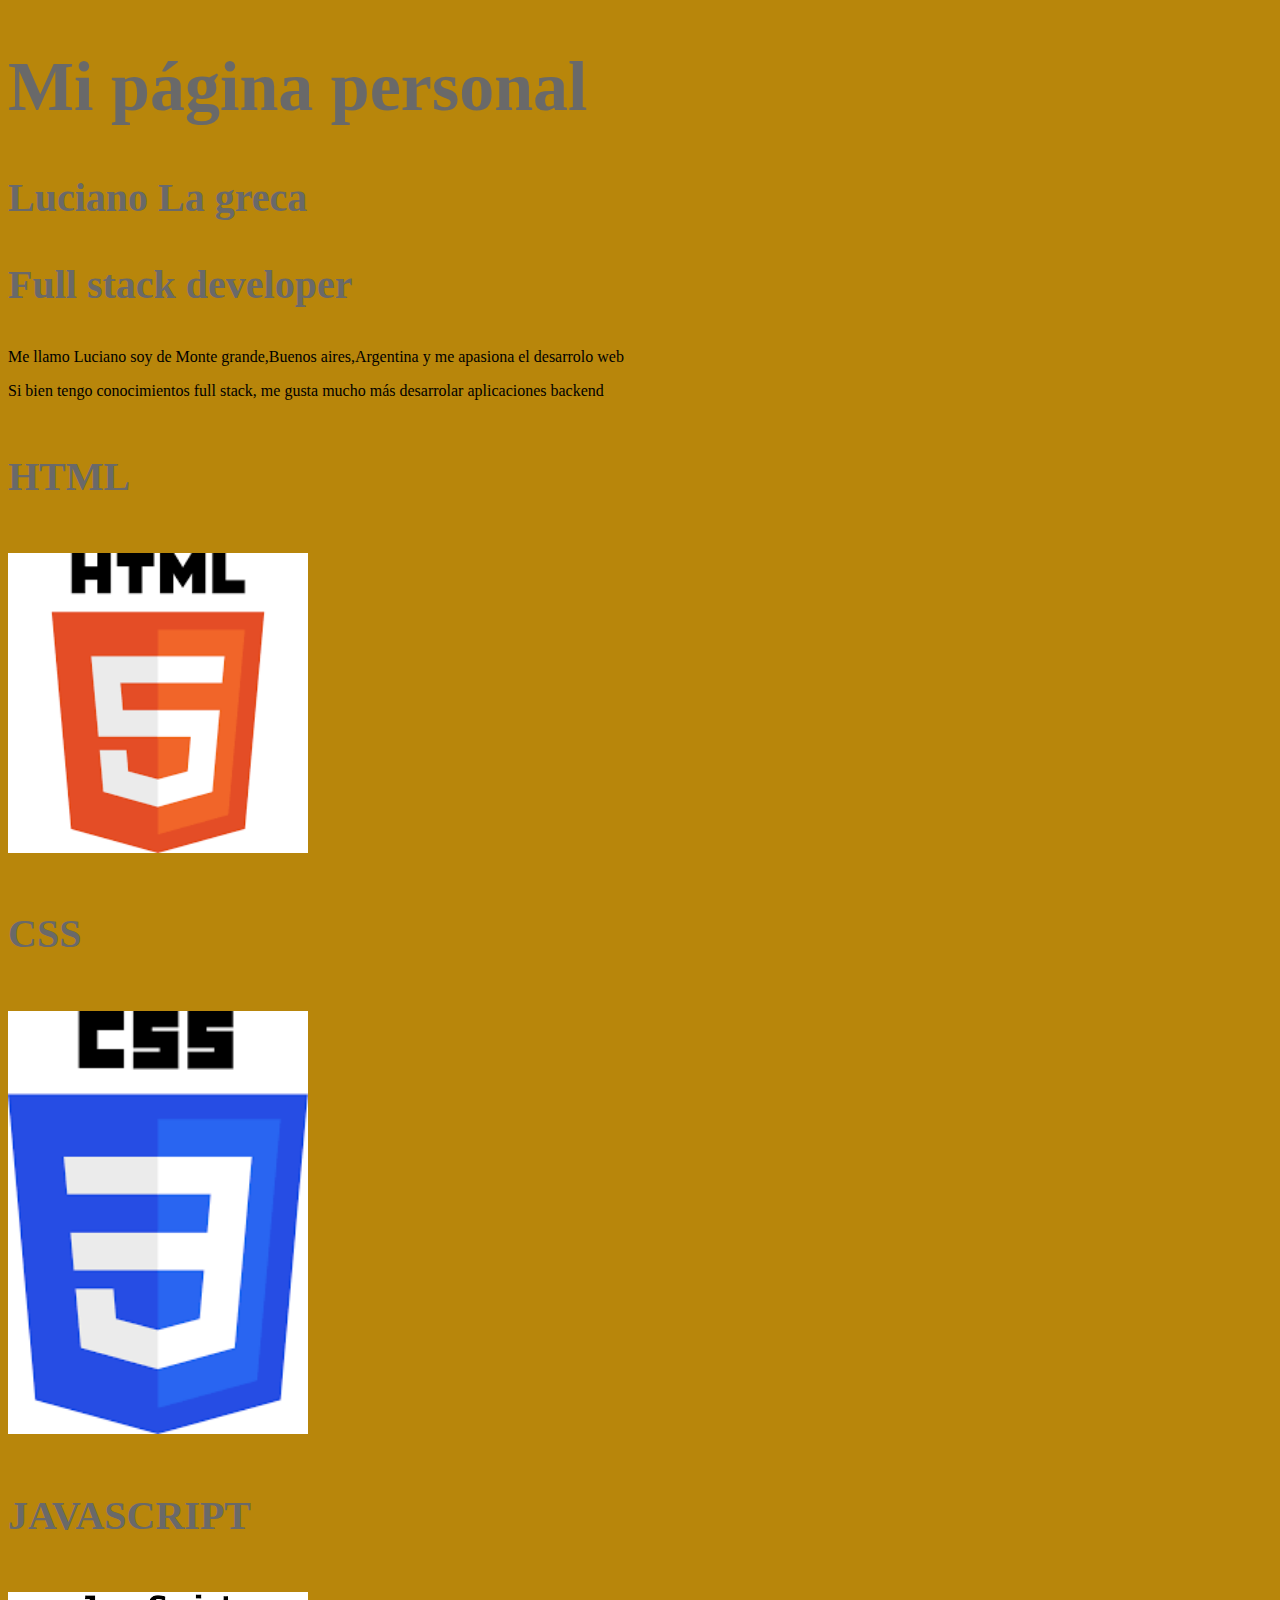
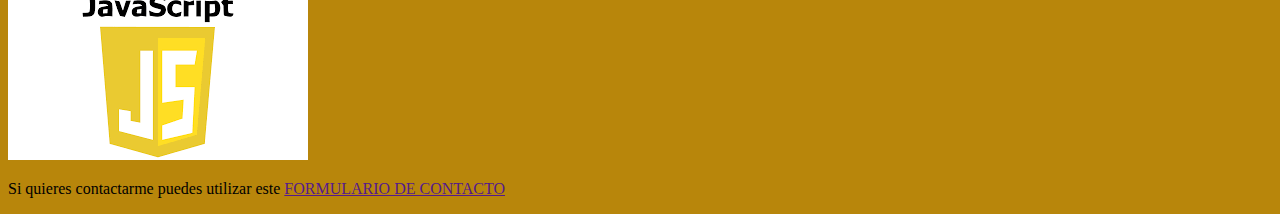
==== clase4pagina/index.html @ b6d17429 "clase4" ====
<!DOCTYPE html>
<html lang="en">
<head>
    <meta charset="UTF-8">
    <meta name="viewport" content="width=device-width, initial-scale=1.0">
    <link rel="stylesheet" type="text/css" href="./styles.css">
    <title>Document</title>
</head>
<body>
    <header>
        <h1 class="title" id="principal">Mi página personal</h1>
        <h2 class="title">Luciano La greca</h2>
    </header>
    <main>
        <article>
            <h3 class="title">Full stack developer</h3>
            <p>Me llamo Luciano soy de Monte grande,Buenos aires,Argentina y me apasiona el desarrolo web</p>
            <p>Si bien tengo conocimientos full stack, me gusta mucho más desarrolar aplicaciones backend</p>
        </article>

        <article>
            <div>
                <h4 class="title">HTML</h4>
                <img src="./img/html.png" class="logo">
            </div>
            <div>
                <h4 class="title">CSS</h4>
                <img src="./img/css.png" class="logo">
            </div>
            <div>
                <h4 class="title">JAVASCRIPT</h4>
                <img src="./img/js.png" class="logo">
            </div>
        </article>
    </main>

    <footer>
        <p>Si quieres contactarme puedes utilizar este <a href="">FORMULARIO DE CONTACTO</a></p> 
    
    </footer>
    </body>
    </html>
---- clase4pagina/styles.css ----
body {
    background-color: darkgoldenrod;
   
  }

  .title{
    font-size: 40px;
    color:dimgray
  }

  .logo{
    width: 300px;
  }

  #principal{
    font-size: 70px;
  }
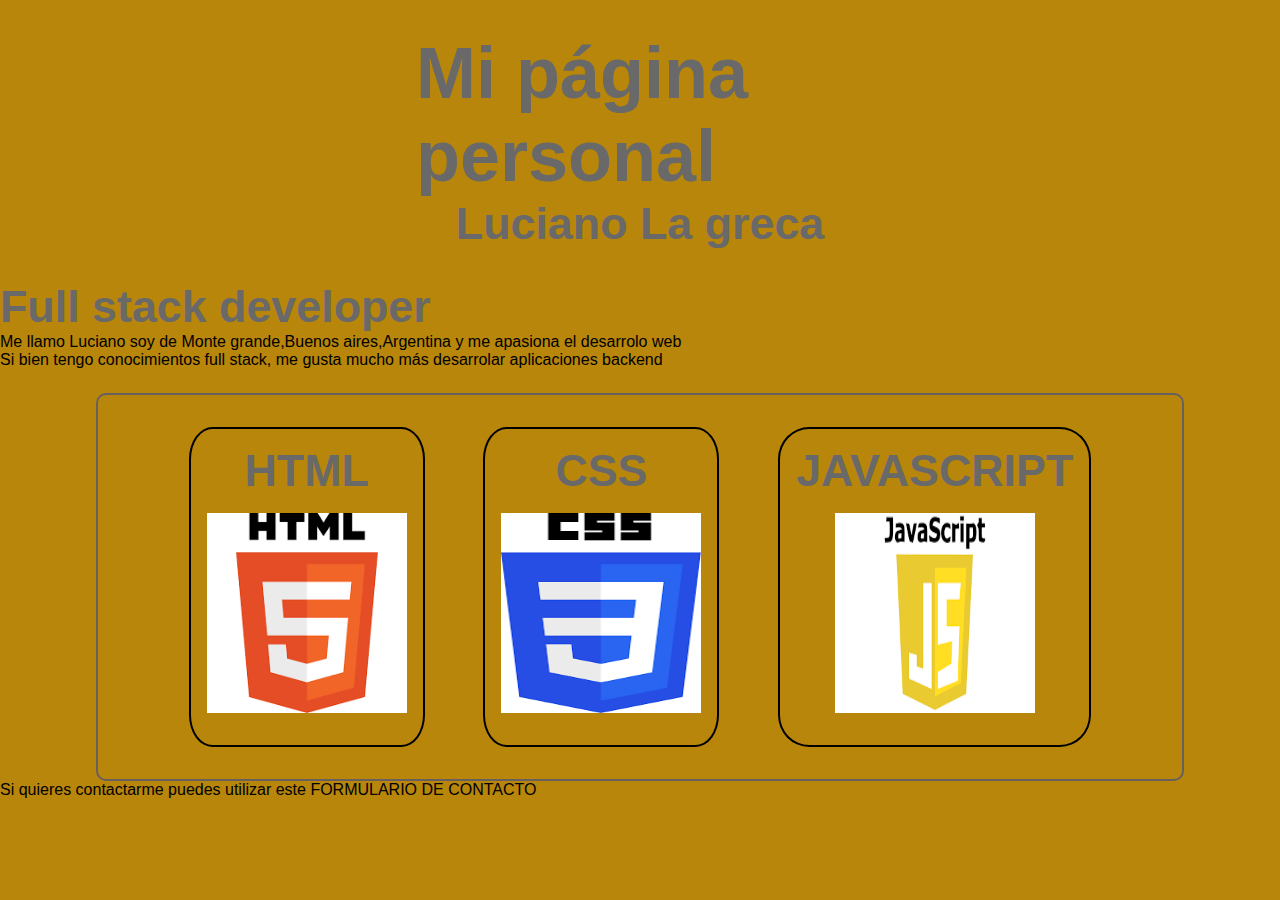
==== commit bcb0b1dc: "agregarcarpetaycambios" ====
--- a/clase4pagina/index.html
+++ b/clase4pagina/index.html
@@ -3,13 +3,16 @@
 <head>
     <meta charset="UTF-8">
     <meta name="viewport" content="width=device-width, initial-scale=1.0">
-    <link rel="stylesheet" type="text/css" href="./styles.css">
+    <link rel="stylesheet"  href="./reset.css">
+    <link rel="stylesheet"  href="./styles.css">
     <title>Document</title>
 </head>
 <body>
     <header>
-        <h1 class="title" id="principal">Mi página personal</h1>
-        <h2 class="title">Luciano La greca</h2>
+        <div id="títulos">
+           <h1 class="title" id="principal">Mi página personal</h1>
+           <h2 class="title">Luciano La greca</h2>
+        </div>
     </header>
     <main>
         <article>
@@ -19,17 +22,21 @@
         </article>
 
         <article>
-            <div>
-                <h4 class="title">HTML</h4>
-                <img src="./img/html.png" class="logo">
-            </div>
-            <div>
-                <h4 class="title">CSS</h4>
-                <img src="./img/css.png" class="logo">
-            </div>
-            <div>
-                <h4 class="title">JAVASCRIPT</h4>
-                <img src="./img/js.png" class="logo">
+            <div id="cards-container">
+
+               <div class="cards">
+                 <h4 class="title">HTML</h4>
+                 <img src="./img/html.png" class="logo">
+               </div>
+               <div class="cards">
+                 <h4 class="title">CSS</h4>
+                 <img src="./img/css.png" class="logo">
+                </div>
+               <div class="cards">
+                 <h4 class="title">JAVASCRIPT</h4>
+                 <img src="./img/js.png" class="logo">
+                </div>
+
             </div>
         </article>
     </main>
--- a/clase4pagina/styles.css
+++ b/clase4pagina/styles.css
@@ -1,17 +1,57 @@
-body {
+body { 
     background-color: darkgoldenrod;
    
   }
 
   .title{
-    font-size: 40px;
-    color:dimgray
+    font-size: 2.8em;
+    color:dimgray;
   }
 
-  .logo{
-    width: 300px;
+  .logo{  
+    width: 200px;
+    height: 200px;
+  }
+
+  .cards{
+    border: 2px solid black;
+    width: fit-content;
+    padding: 1em 1em 2em 1em;  /*sigue las agujas del reloj*/
+    border-radius: 10%;
+    transition: 1s;           /*un segundo*/
+    display: flex;
+    flex-direction: column;
+    gap: 1em;
+    align-items: center;
+  }
+
+  .cards:hover{
+    background-color:crimson;
   }
 
   #principal{
-    font-size: 70px;
+    font-size: 4.5em;
+  }
+
+  #títulos{
+  
+    width: 40vw; /* el porcentaje del ancho de esa "cajita"*/
+    margin: auto;
+    padding: 2em;
+    display: flex;
+    flex-direction: column;
+    align-items: center;
+  }
+
+  #cards-container{
+   
+    width: 85vw;
+    margin: auto;
+    margin-top: 1.5em;
+    border: 2px solid rgb(104, 95, 95);
+    border-radius: 10px;
+    padding: 2em;
+    display: flex;
+    flex-direction: row;
+    justify-content: space-evenly;
   }